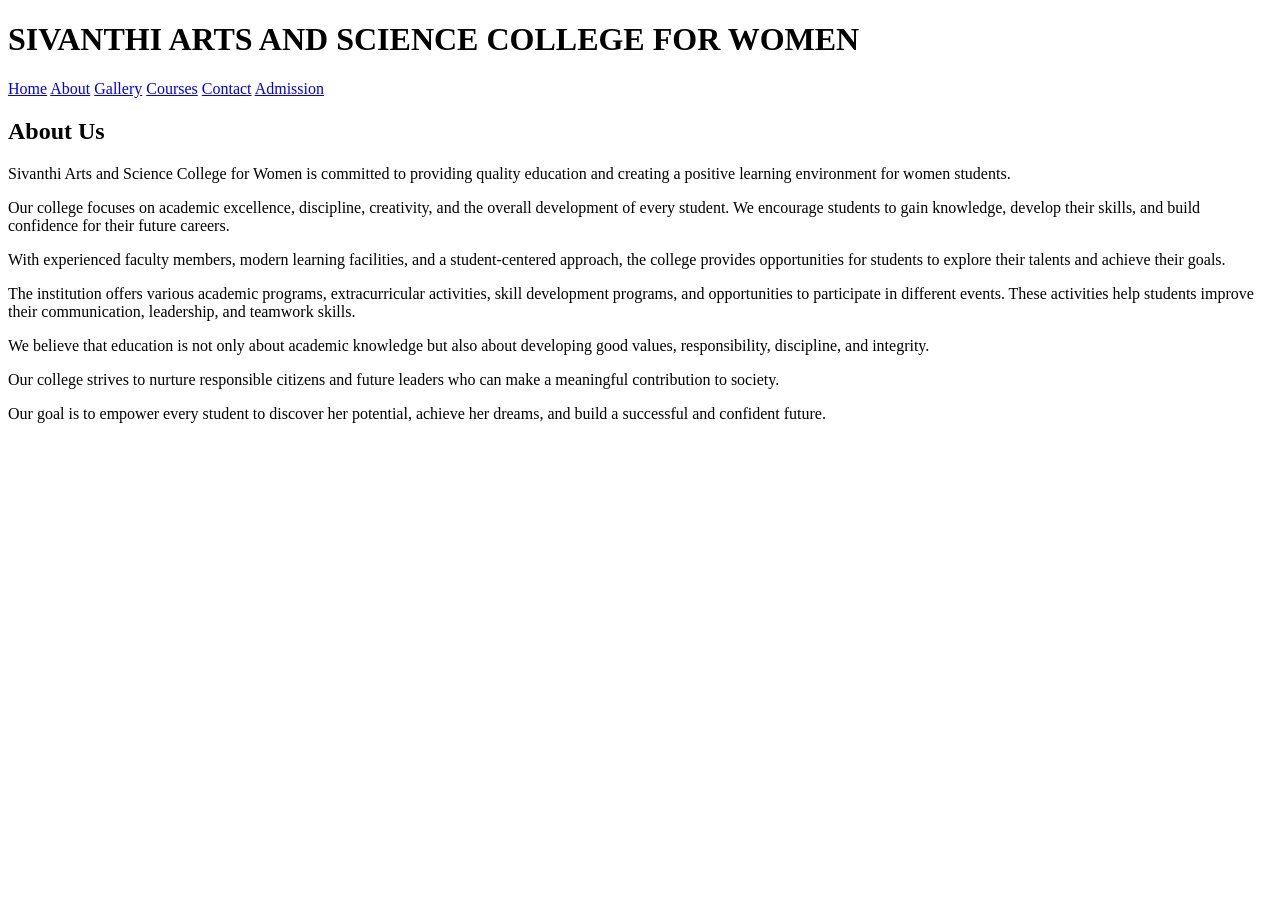
==== about.html @ 8821e70c "Add files via upload" ====
<!DOCTYPE html>
<html lang="en">

<head>
    <meta charset="UTF-8">
    <meta name="viewport" content="width=device-width, initial-scale=1.0">

    <title>About - Sivanthi Arts and Science College for Women</title>

    <link rel="stylesheet" href="style.css">
</head>

<body>

    <!-- Header -->
    <header class="top-header">

        <h1>SIVANTHI ARTS AND SCIENCE COLLEGE FOR WOMEN</h1>

        <nav class="menu">
            <a href="Index.html">Home</a>
            <a href="About.html">About</a>
            <a href="Gallery.html">Gallery</a>
            <a href="Courses.html">Courses</a>
            <a href="Contact.html">Contact</a>
             <a href="admission.html">Admission</a>
        </nav>

    </header>


    <!-- About Section -->
    <section class="about-section">

        <h2>About Us</h2>

        <p>
            Sivanthi Arts and Science College for Women is committed
            to providing quality education and creating a positive
            learning environment for women students.
        </p>

        <p>
            Our college focuses on academic excellence, discipline,
            creativity, and the overall development of every student.
            We encourage students to gain knowledge, develop their
            skills, and build confidence for their future careers.
        </p>

        <p>
            With experienced faculty members, modern learning facilities,
            and a student-centered approach, the college provides
            opportunities for students to explore their talents and
            achieve their goals.
        </p>

        <p>
            The institution offers various academic programs,
            extracurricular activities, skill development programs,
            and opportunities to participate in different events.
            These activities help students improve their communication,
            leadership, and teamwork skills.
        </p>

        <p>
            We believe that education is not only about academic
            knowledge but also about developing good values,
            responsibility, discipline, and integrity.
        </p>

        <p>
            Our college strives to nurture responsible citizens
            and future leaders who can make a meaningful contribution
            to society.
        </p>

        <p>
            Our goal is to empower every student to discover her
            potential, achieve her dreams, and build a successful
            and confident future.
        </p>

    </section>

</body>

</html>
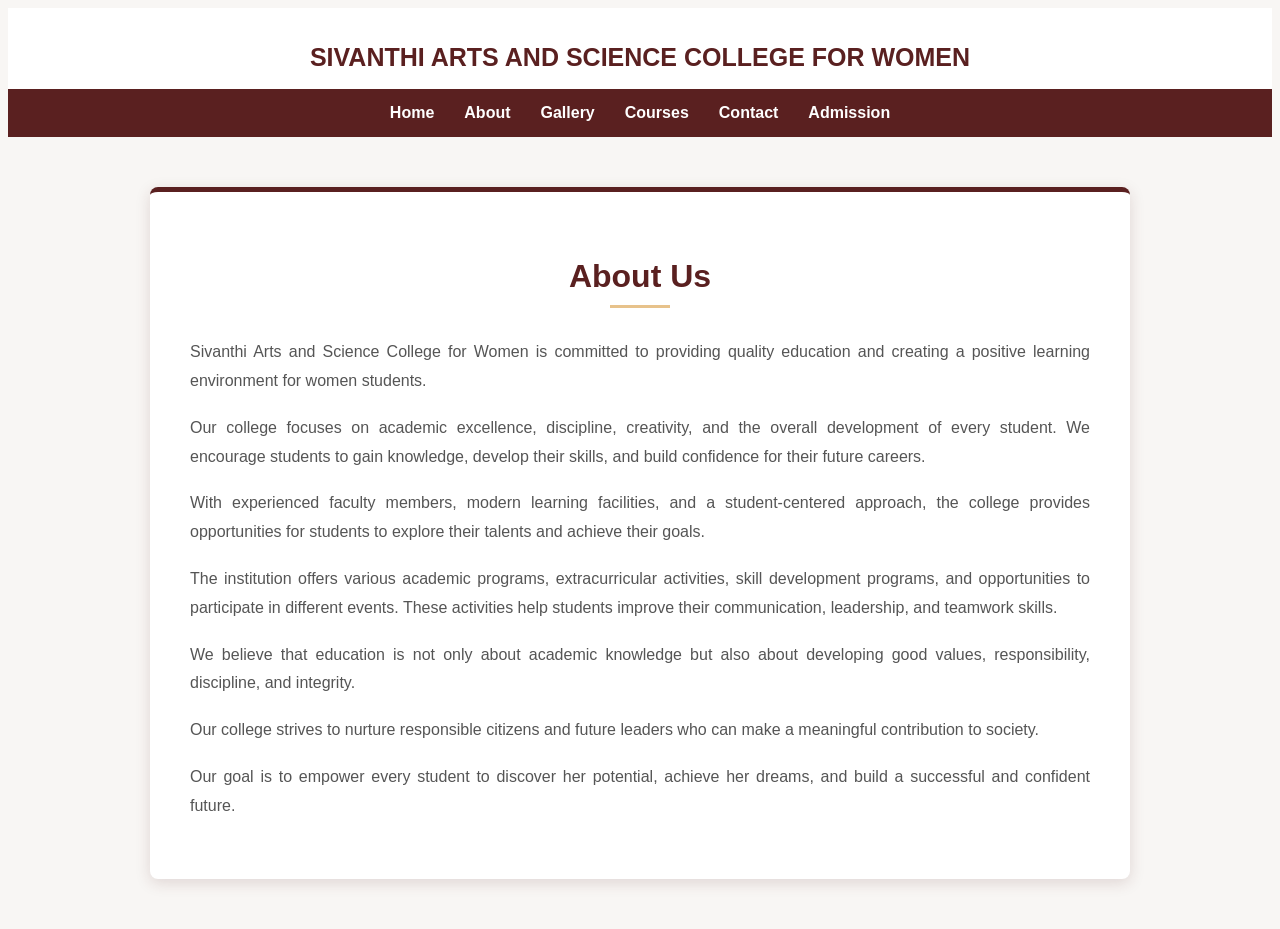
==== commit 5d5a5fd5: "Update about.html" ====
--- a/about.html
+++ b/about.html
@@ -8,7 +8,7 @@
 
     <title>About - Sivanthi Arts and Science College for Women</title>
 
-    <link rel="stylesheet" href="style.css">
+    <link rel="stylesheet" href="Style.css">
 </head>
 
 <body>
@@ -19,11 +19,11 @@
         <h1>SIVANTHI ARTS AND SCIENCE COLLEGE FOR WOMEN</h1>
 
         <nav class="menu">
-            <a href="Index.html">Home</a>
-            <a href="About.html">About</a>
-            <a href="Gallery.html">Gallery</a>
-            <a href="Courses.html">Courses</a>
-            <a href="Contact.html">Contact</a>
+            <a href="index.html">Home</a>
+            <a href="about.html">About</a>
+            <a href="gallery.html">Gallery</a>
+            <a href="courses.html">Courses</a>
+            <a href="contact.html">Contact</a>
              <a href="admission.html">Admission</a>
         </nav>
 
--- a/Style.css
+++ b/Style.css
@@ -0,0 +1,741 @@
+```css
+/* ==============================
+   COMMON STYLES
+   Index + About
+   ============================== */
+
+* {
+    margin: 0;
+    padding: 0;
+    box-sizing: border-box;
+}
+
+body {
+    font-family: Arial, sans-serif;
+    background-color: #f8f6f4;
+    color: #333;
+}
+
+
+/* ==============================
+   HEADER
+   ============================== */
+
+.top-header,
+header {
+    background-color: white;
+    text-align: center;
+    padding-top: 25px;
+}
+
+
+/* College Logo */
+.logo-section {
+    text-align: center;
+    background-color: white;
+    padding: 25px 15px;
+}
+
+.logo-section img {
+    width: 90px;
+    height: 90px;
+    object-fit: contain;
+}
+
+.logo-section h1,
+.top-header h1 {
+    margin-top: 10px;
+    font-size: 25px;
+    color: #5a2020;
+}
+
+.logo-section p {
+    margin-top: 8px;
+    color: #777;
+}
+
+
+/* ==============================
+   NAVIGATION
+   ============================== */
+
+nav,
+.menu {
+    display: flex;
+    justify-content: center;
+    align-items: center;
+    gap: 30px;
+    background-color: #5a2020;
+    padding: 15px;
+}
+
+nav a,
+.menu a {
+    color: white;
+    text-decoration: none;
+    font-size: 16px;
+    font-weight: bold;
+}
+
+nav a:hover,
+.menu a:hover {
+    color: #e7c28b;
+}
+
+
+/* ==============================
+   INDEX PAGE
+   ============================== */
+
+.hero {
+    height: 430px;
+    display: flex;
+    justify-content: center;
+    align-items: center;
+    text-align: center;
+
+    background: linear-gradient(
+        rgba(90, 32, 32, 0.80),
+        rgba(90, 32, 32, 0.80)
+    );
+}
+
+.hero-content {
+    color: white;
+    padding: 20px;
+}
+
+.hero h1,
+.hero h2 {
+    font-size: 42px;
+    margin-bottom: 18px;
+}
+
+.hero p {
+    font-size: 18px;
+    margin-bottom: 28px;
+    line-height: 1.6;
+}
+
+
+/* Learn More Button */
+.btn {
+    display: inline-block;
+    padding: 12px 28px;
+    background-color: #e7c28b;
+    color: #5a2020;
+    text-decoration: none;
+    border-radius: 5px;
+    font-weight: bold;
+}
+
+.btn:hover {
+    background-color: white;
+}
+
+
+/* ==============================
+   ABOUT PAGE
+   ============================== */
+
+.about-section {
+    max-width: 900px;
+    margin: 50px auto;
+    padding: 40px;
+
+    background-color: white;
+
+    border-top: 5px solid #5a2020;
+    border-radius: 8px;
+
+    box-shadow: 0 4px 15px rgba(90, 32, 32, 0.15);
+}
+
+
+/* About Heading */
+.about-section h2 {
+    text-align: center;
+    color: #5a2020;
+    font-size: 32px;
+    margin-bottom: 30px;
+}
+
+
+/* Heading Underline */
+.about-section h2::after {
+    content: "";
+    display: block;
+    width: 60px;
+    height: 3px;
+
+    background-color: #e7c28b;
+
+    margin: 10px auto 0;
+}
+
+
+/* About Paragraph */
+.about-section p {
+    font-size: 16px;
+    line-height: 1.8;
+    text-align: justify;
+
+    margin-bottom: 18px;
+
+    color: #555;
+}
+
+
+/* ==============================
+   MOBILE VIEW
+   ============================== */
+
+@media (max-width: 600px) {
+
+    .logo-section h1,
+    .top-header h1 {
+        font-size: 18px;
+        padding: 0 10px;
+    }
+
+    nav,
+    .menu {
+        gap: 12px;
+        flex-wrap: wrap;
+        padding: 12px 5px;
+    }
+
+    nav a,
+    .menu a {
+        font-size: 13px;
+    }
+
+    .hero {
+        height: 380px;
+    }
+
+    .hero h1,
+    .hero h2 {
+        font-size: 30px;
+    }
+
+    .hero p {
+        font-size: 16px;
+    }
+
+    .about-section {
+        margin: 25px 15px;
+        padding: 25px 20px;
+    }
+
+    .about-section h2 {
+        font-size: 27px;
+    }
+
+    .about-section p {
+        font-size: 15px;
+        line-height: 1.7;
+        text-align: left;
+    }
+}
+```css
+/* ==============================
+   GALLERY PAGE
+   ============================== */
+
+.gallery-section {
+    max-width: 1000px;
+    margin: 50px auto;
+    padding: 20px;
+    text-align: center;
+}
+
+.gallery-section h2 {
+    color: #5a2020;
+    font-size: 32px;
+    margin-bottom: 35px;
+}
+
+
+/* Gallery Item */
+.gallery-item {
+    display: inline-block;
+    vertical-align: top;
+    width: 42%;
+    margin: 20px;
+    padding: 20px;
+
+    background-color: white;
+    border-radius: 8px;
+
+    box-shadow: 0 4px 12px rgba(90, 32, 32, 0.15);
+}
+
+
+/* Gallery Image */
+.gallery-item img {
+    width: 100%;
+    height: 230px;
+    object-fit: cover;
+    border-radius: 6px;
+}
+
+
+/* Photo Heading */
+.gallery-item h3 {
+    color: #5a2020;
+    margin-top: 15px;
+    margin-bottom: 8px;
+    font-size: 20px;
+}
+
+
+/* Two-line Description */
+.gallery-item p {
+    color: #555;
+    font-size: 15px;
+    line-height: 1.6;
+}
+
+
+/* Footer */
+footer {
+    text-align: center;
+    background-color: #5a2020;
+    color: white;
+    padding: 18px;
+    margin-top: 40px;
+}
+
+
+/* Mobile */
+@media (max-width: 600px) {
+
+    .gallery-item {
+        width: 90%;
+        margin: 15px auto;
+    }
+
+    .gallery-section h2 {
+        font-size: 27px;
+    }
+
+    .gallery-item img {
+        height: 200px;
+    }
+}
+/* ==============================
+   GALLERY PAGE
+   ============================== */
+
+.gallery-section {
+    max-width: 1100px;
+    margin: 50px auto;
+    padding: 20px;
+}
+
+.gallery-section h2 {
+    text-align: center;
+    color: #5a2020;
+    font-size: 35px;
+    margin-bottom: 40px;
+}
+
+
+/* Gallery Box */
+
+.gallery-box {
+    display: flex;
+    align-items: center;
+
+    background-color: white;
+
+    margin-bottom: 30px;
+    padding: 20px;
+
+    border: 1px solid #e7c28b;
+    border-radius: 10px;
+
+    box-shadow: 0 4px 12px rgba(90, 32, 32, 0.12);
+}
+
+
+/* Reverse Second Box */
+
+.gallery-box.reverse {
+    flex-direction: row-reverse;
+}
+
+
+/* Image */
+
+.gallery-image {
+    width: 60%;
+}
+
+.gallery-image img {
+    width: 100%;
+    height: 280px;
+
+    object-fit: cover;
+
+    border-radius: 8px;
+}
+
+
+/* Text */
+
+.gallery-content {
+    width: 40%;
+    padding: 30px;
+}
+
+.gallery-content h3 {
+    color: #5a2020;
+    font-size: 27px;
+    margin-bottom: 15px;
+}
+
+.gallery-content h3::after {
+    content: "";
+
+    display: block;
+
+    width: 60px;
+    height: 3px;
+
+    background-color: #e7c28b;
+
+    margin-top: 10px;
+}
+
+.gallery-content p {
+    color: #555;
+    font-size: 16px;
+    line-height: 1.8;
+}
+
+
+/* Footer */
+
+footer {
+    text-align: center;
+
+    background-color: #5a2020;
+
+    color: white;
+
+    padding: 20px;
+
+    margin-top: 40px;
+}
+
+
+/* ==============================
+   MOBILE
+   ============================== */
+
+@media (max-width: 700px) {
+
+    .gallery-section {
+        margin: 25px auto;
+        padding: 15px;
+    }
+
+    .gallery-section h2 {
+        font-size: 28px;
+    }
+
+    .gallery-box,
+    .gallery-box.reverse {
+        flex-direction: column;
+    }
+
+    .gallery-image {
+        width: 100%;
+    }
+
+    .gallery-image img {
+        height: 220px;
+    }
+
+    .gallery-content {
+        width: 100%;
+        padding: 20px 10px 10px;
+        text-align: center;
+    }
+
+    .gallery-content h3::after {
+        margin: 10px auto 0;
+    }
+
+    .gallery-content p {
+        font-size: 15px;
+    }
+}
+```css
+/* ==============================
+   COURSES PAGE
+   ============================== */
+
+.courses-section {
+    max-width: 1100px;
+    margin: 50px auto;
+    padding: 20px;
+}
+
+
+/* Heading */
+
+.courses-section h2 {
+    text-align: center;
+    color: #5a2020;
+    font-size: 35px;
+    margin-bottom: 15px;
+}
+
+
+/* Introduction */
+
+.course-intro {
+    max-width: 750px;
+    margin: 0 auto 40px;
+    text-align: center;
+
+    color: #666;
+    font-size: 16px;
+    line-height: 1.8;
+}
+
+
+/* Course Container */
+
+.course-container {
+    display: grid;
+    grid-template-columns: repeat(3, 1fr);
+    gap: 25px;
+}
+
+
+/* Course Card */
+
+.course-card {
+    background-color: white;
+
+    padding: 25px;
+
+    border-top: 4px solid #5a2020;
+    border-radius: 8px;
+
+    box-shadow: 0 4px 12px rgba(90, 32, 32, 0.12);
+
+    transition: 0.3s;
+}
+
+
+/* Hover Effect */
+
+.course-card:hover {
+    transform: translateY(-5px);
+    box-shadow: 0 8px 18px rgba(90, 32, 32, 0.18);
+}
+
+
+/* Course Name */
+
+.course-card h3 {
+    color: #5a2020;
+    font-size: 20px;
+    margin-bottom: 12px;
+}
+
+
+/* Course Description */
+
+.course-card p {
+    color: #555;
+    font-size: 15px;
+    line-height: 1.7;
+}
+
+
+/* Footer */
+
+footer {
+    text-align: center;
+    background-color: #5a2020;
+    color: white;
+    padding: 20px;
+    margin-top: 50px;
+}
+
+
+/* ==============================
+   MOBILE
+   ============================== */
+
+@media (max-width: 800px) {
+
+    .course-container {
+        grid-template-columns: repeat(2, 1fr);
+    }
+}
+
+
+@media (max-width: 600px) {
+
+    .courses-section {
+        margin: 25px auto;
+        padding: 15px;
+    }
+
+    .courses-section h2 {
+        font-size: 28px;
+    }
+
+    .course-container {
+        grid-template-columns: 1fr;
+    }
+
+    .course-card {
+        padding: 22px;
+    }
+}
+```css
+/* =========================
+   CONTACT PAGE
+   ========================= */
+
+.contact-section {
+    max-width: 850px;
+    margin: 55px auto;
+    padding: 20px;
+}
+
+
+/* Heading */
+
+.contact-section h2 {
+    text-align: center;
+    color: #5a2020;
+    font-size: 36px;
+    margin-bottom: 15px;
+}
+
+
+/* Small Gold Line */
+
+.contact-section h2::after {
+    content: "";
+    display: block;
+
+    width: 60px;
+    height: 3px;
+
+    background-color: #e7c28b;
+
+    margin: 12px auto 25px;
+}
+
+
+/* Introduction */
+
+.contact-text {
+    max-width: 650px;
+    margin: 0 auto 35px;
+
+    text-align: center;
+
+    color: #666;
+    font-size: 16px;
+    line-height: 1.8;
+}
+
+
+/* Main Contact Card */
+
+.contact-card {
+    background-color: white;
+
+    padding: 40px;
+
+    border-top: 5px solid #5a2020;
+    border-radius: 10px;
+
+    box-shadow: 0 5px 18px rgba(90, 32, 32, 0.15);
+
+    text-align: center;
+}
+
+
+/* College Name */
+
+.contact-card h3 {
+    color: #5a2020;
+    font-size: 23px;
+    margin-bottom: 30px;
+}
+
+
+/* Contact Information */
+
+.contact-info {
+    border-top: 1px solid #eee;
+    padding: 22px 10px;
+}
+
+.contact-info strong {
+    color: #5a2020;
+    font-size: 18px;
+}
+
+.contact-info p {
+    color: #555;
+    font-size: 16px;
+    line-height: 1.8;
+}
+
+
+/* Footer */
+
+footer {
+    background-color: #5a2020;
+    color: white;
+
+    text-align: center;
+
+    padding: 18px;
+
+    margin-top: 60px;
+}
+
+footer p {
+    font-size: 14px;
+}
+
+
+/* Mobile */
+
+@media (max-width: 600px) {
+
+    .contact-section {
+        margin: 30px auto;
+        padding: 15px;
+    }
+
+    .contact-section h2 {
+        font-size: 29px;
+    }
+
+    .contact-card {
+        padding: 25px 18px;
+    }
+
+    .contact-card h3 {
+        font-size: 19px;
+    }
+
+    .contact-text {
+        font-size: 15px;
+    }
+}
